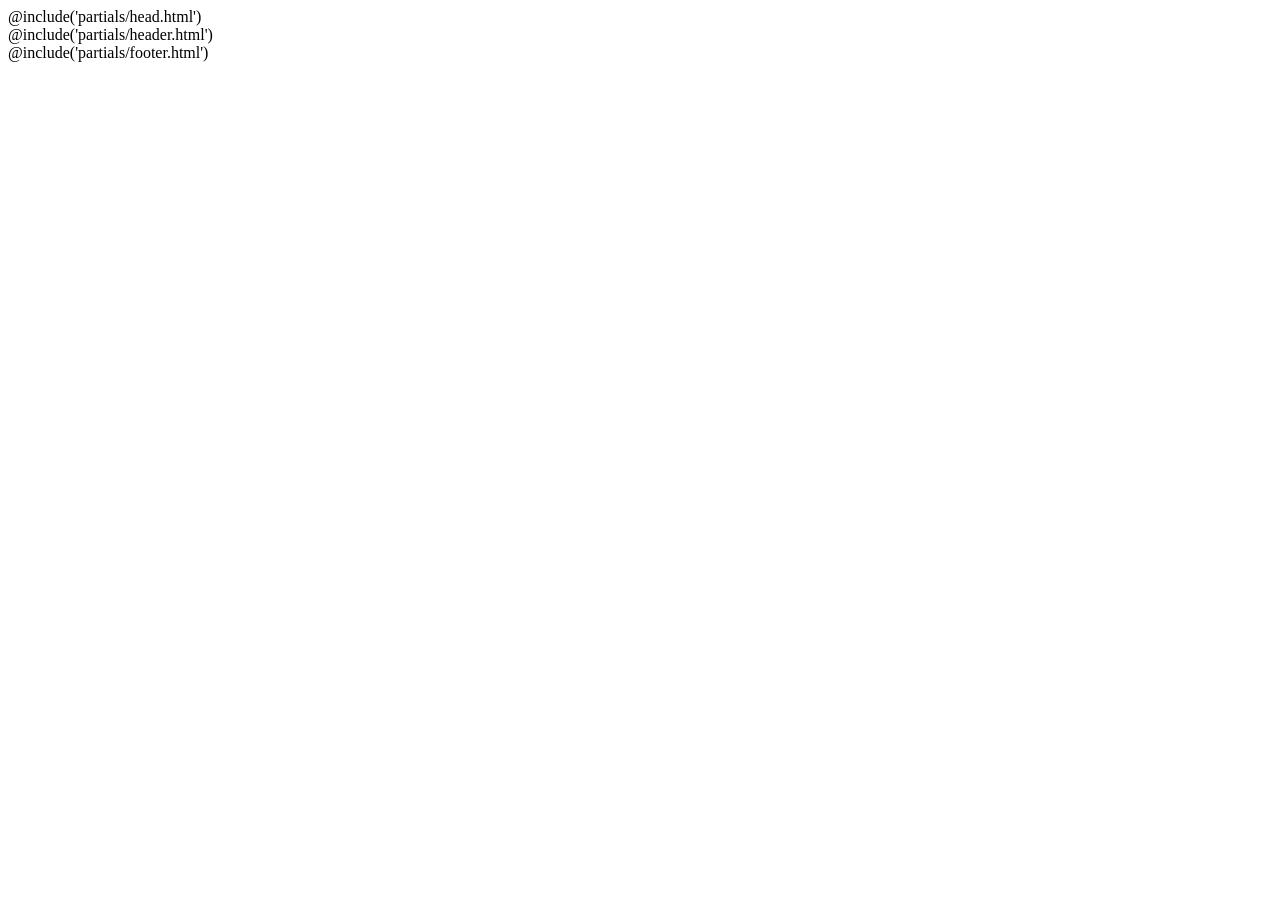
==== src/index.html @ 35f6f511 "Новый репозиторий - портфолио" ====
<!DOCTYPE html>
<html lang="ru" class="page">

@include('partials/head.html')

<body class="page__body">
  <div class="site-container">
    @include('partials/header.html')
    <main class="main">
      
    </main>
    @include('partials/footer.html')
    <!-- @include('html/h1.html') пример include -->
  </div>
</body>

</html>
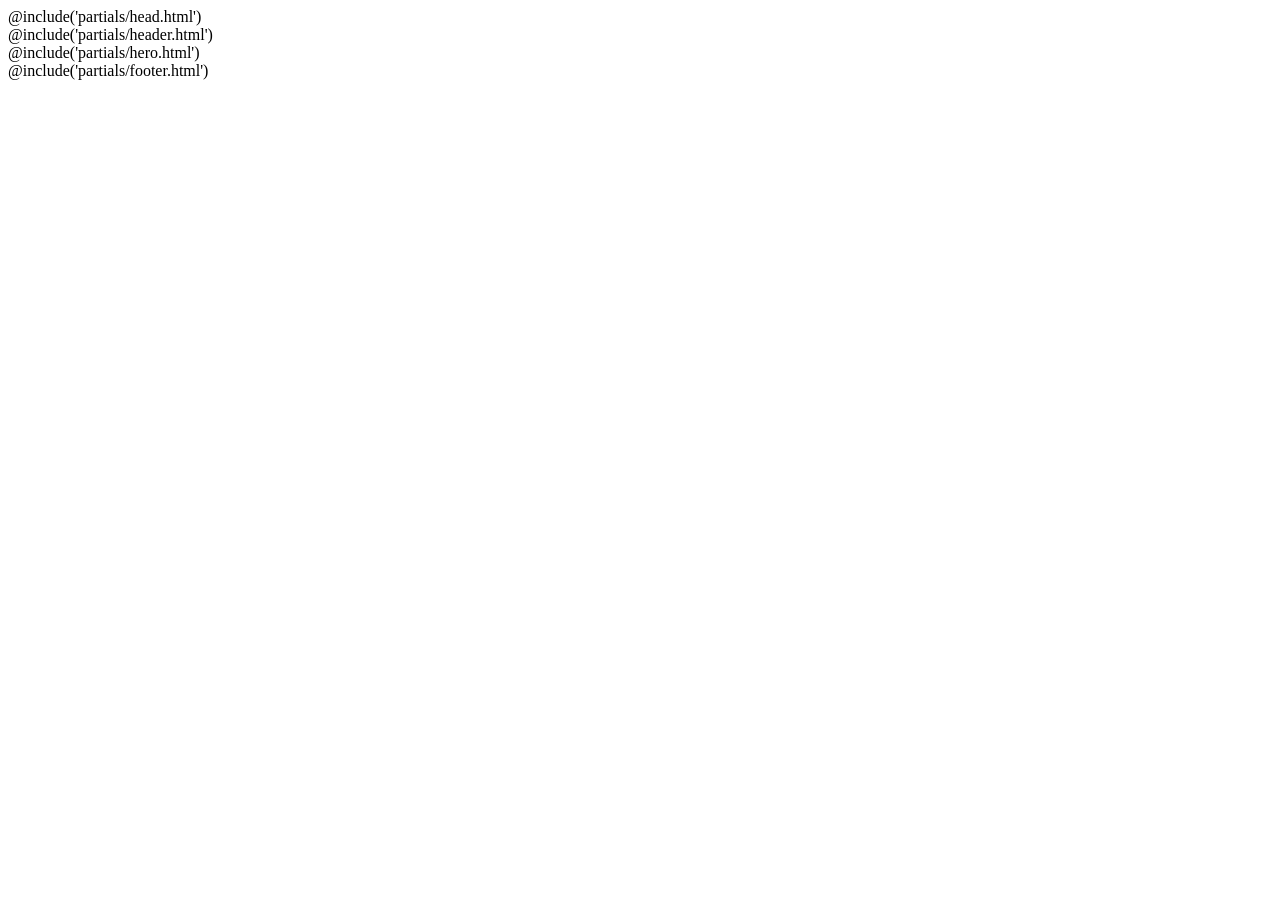
==== commit 284a94e7: "Подобраны шрифты, сделан header и footer, бургер меню" ====
--- a/src/index.html
+++ b/src/index.html
@@ -7,7 +7,7 @@
   <div class="site-container">
     @include('partials/header.html')
     <main class="main">
-      
+      @include('partials/hero.html')
     </main>
     @include('partials/footer.html')
     <!-- @include('html/h1.html') пример include -->
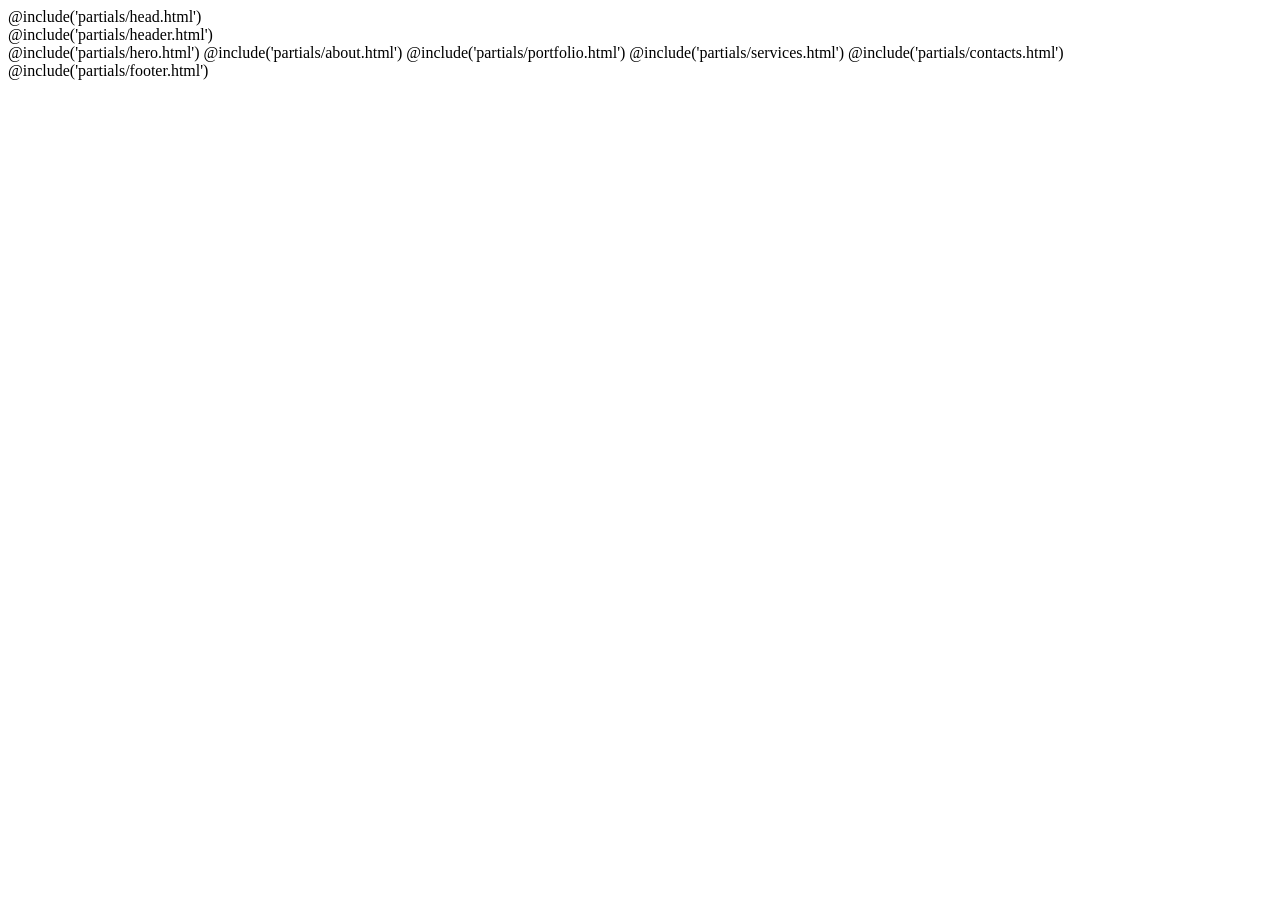
==== commit 4d5c3336: "Сделана первая версия портфолио" ====
--- a/src/index.html
+++ b/src/index.html
@@ -8,6 +8,10 @@
     @include('partials/header.html')
     <main class="main">
       @include('partials/hero.html')
+      @include('partials/about.html')
+      @include('partials/portfolio.html')
+      @include('partials/services.html')
+      @include('partials/contacts.html')
     </main>
     @include('partials/footer.html')
     <!-- @include('html/h1.html') пример include -->
